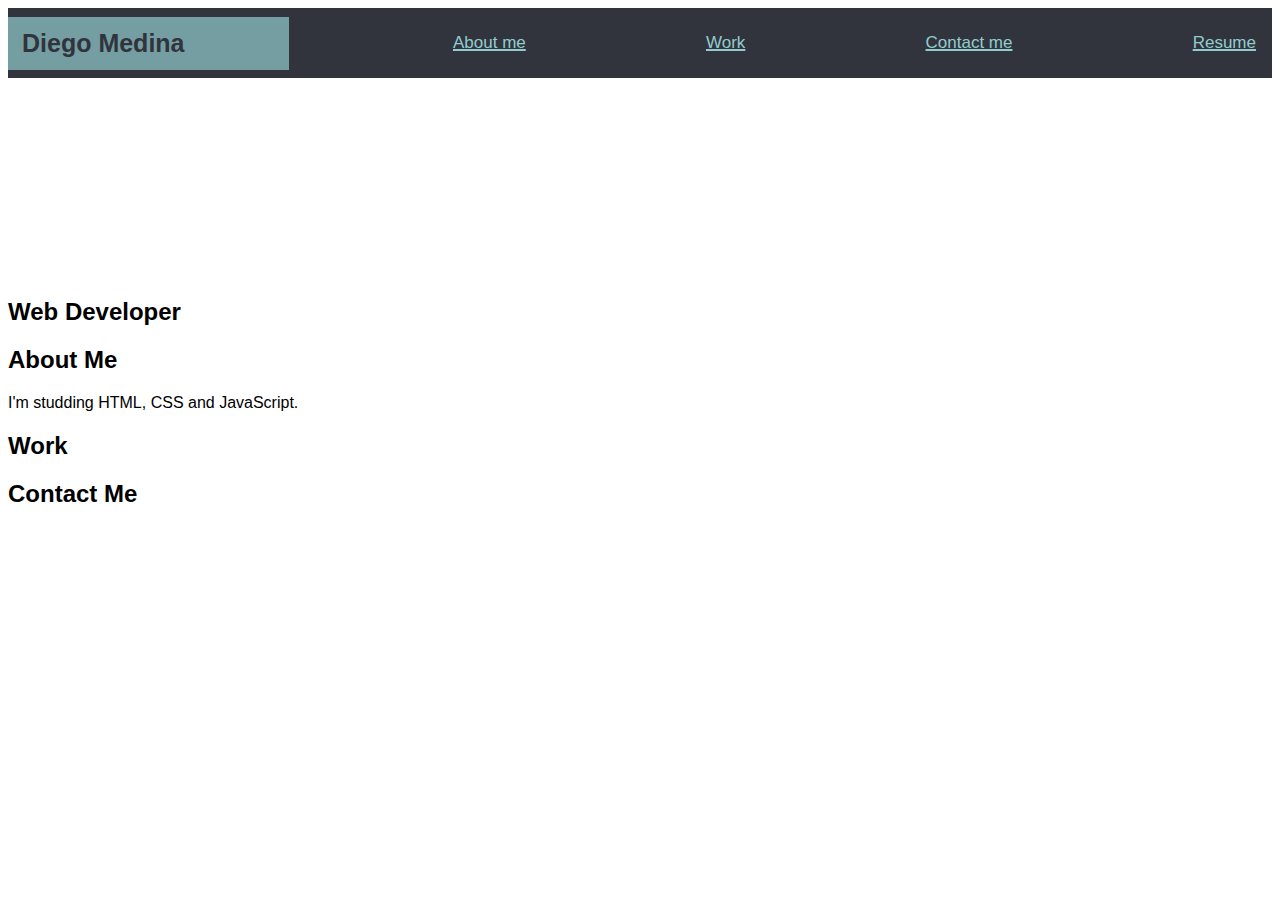
==== starter/index.html @ 31a8f882 "added folders" ====
<!DOCTYPE html>
<html lang="en-gb">

<head>
  <meta charset="UTF-8">
  <meta name="viewport" content="width=device-width, initial-scale=1.0">
  <meta http-equiv="X-UA-Compatible" content="ie=edge">
  <title>Diego Medina // Web Developer</title>
  <link rel="stylesheet" type="text/css" href="./css/style.css" />
</head>

<body>
  <!-- main logo / nav -->
  
    <header>

      <nav>
        <div class="topnav">
          <div class="name-frame">
           <span class="name"><b>Diego Medina</b></span>
          </div>
              <a href="#">About me</a>
              <a href="#">Work</a>
              <a href="#">Contact me</a>
              <a href="#">Resume</a>
          </div>
        
      </nav>
      <div class="imagem"></div>

<style>
.imagem {
  width: 100%;
  height: 200px; /* ajuste a altura aqui */
  background-image: url('./images/02-hero-bg.jpg');
  background-size: cover;
  background-position: center;
}
</style>


    </header>
  


  <!-- hero banner -->
  <section class="hero-banner">
    <div>
      <h2>Web Developer</h2>
    </div>
  </section>

  <main class="page-wrapper">
    <!-- about me -->
    <section class="page-section" id="about">
      <h2>About Me</h2>
      <p>
        I'm studding HTML, CSS and JavaScript.
      </p>
    </section>

    <!-- portfolio container -->
    <section class="page-section" id="work">
      <h2>Work</h2>
    </section>

    <!-- contact -->
    <section class="page-section contact" id="contact">
      <h2>Contact Me</h2>
    </section>
  </main>
</body>

</html>
---- starter/css/style.css ----
/* Defina a fonte para toda a página */
* {
  font-family: Arial, sans-serif;
}

/* Adicione uma cor de fundo à barra de navegação superior */
.topnav {
  background-color: #31343D;
  overflow: hidden;
  min-height: 70px;
  display: flex;
  align-items: center;
  justify-content: space-between;
   
}

/* Estilize os links dentro da barra de navegação */
.topnav a {
  color: #92CCCD;
  padding: 14px 16px;
  text-decoration: underline;
  font-size: 17px;
  text-decoration-thickness: 2px;
  
   
}

/* cor dos links ao passar o mouse sobre eles */
.topnav a:hover {
color: grey;
}

/* borda verde ao redor do nome "Diego" */
.name-frame {
    background: rgba(146, 204, 205, 0.7);
    width: 20%;
    padding: 12px 14px;
    color: white;
    font-size: 25px;
   justify-items: end;
    
}

/* Alinhe o nome "Diego" à direita da barra de navegação */
.name {
  color: #31343D;
  
}
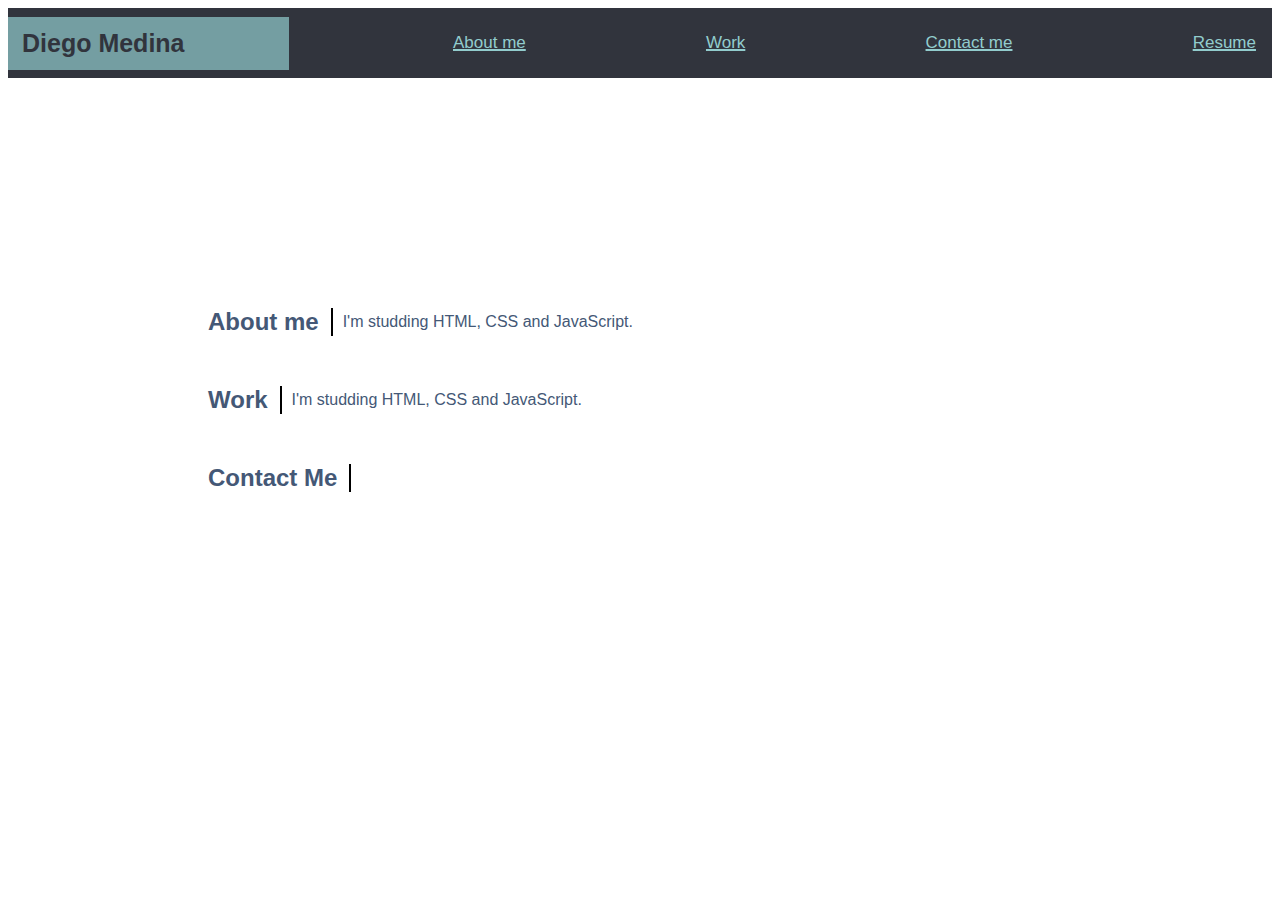
==== commit 936f1812: "added page sections" ====
--- a/starter/index.html
+++ b/starter/index.html
@@ -28,8 +28,9 @@
       </nav>
       <div class="imagem"></div>
 
-<style>
-.imagem {
+  <!-- hero banner -->
+  <style>
+  .imagem {
   width: 100%;
   height: 200px; /* ajuste a altura aqui */
   background-image: url('./images/02-hero-bg.jpg');
@@ -37,32 +38,21 @@
   background-position: center;
 }
 </style>
+</header>
 
-
-    </header>
-  
-
-
-  <!-- hero banner -->
-  <section class="hero-banner">
-    <div>
-      <h2>Web Developer</h2>
+      <!-- about me -->
+      <div class="page-section">
+      <h2 style="float: left; margin-right: 10px;">About me</h2>
+        <p>I'm studding HTML, CSS and JavaScript.</p>
+      
     </div>
-  </section>
-
-  <main class="page-wrapper">
-    <!-- about me -->
-    <section class="page-section" id="about">
-      <h2>About Me</h2>
-      <p>
-        I'm studding HTML, CSS and JavaScript.
-      </p>
-    </section>
 
     <!-- portfolio container -->
-    <section class="page-section" id="work">
-      <h2>Work</h2>
-    </section>
+    <div class="page-section">
+      <h2 style="float: left; margin-right: 10px;">Work</h2>
+        <p>I'm studding HTML, CSS and JavaScript.</p>
+      
+    </div>
 
     <!-- contact -->
     <section class="page-section contact" id="contact">
--- a/starter/css/style.css
+++ b/starter/css/style.css
@@ -24,8 +24,8 @@
   
    
 }
-
-/* cor dos links ao passar o mouse sobre eles */
+ 
+/* cor dos links aopassar o mouse sobre eles */
 .topnav a:hover {
 color: grey;
 }
@@ -47,4 +47,21 @@
   
 }
 
+/*style sections*/
+.page-section {
+  display:flex;
+  justify-content:stretch;
+  align-items:center;
+  margin-top:10px;
+  margin-left: 200px;
+  color: #445876;
+}
 
+.page-section h2{
+  border-right:solid black .1em;
+  padding-right:.5em;
+}
+
+.page-section div{
+  margin-left:.5em;
+}